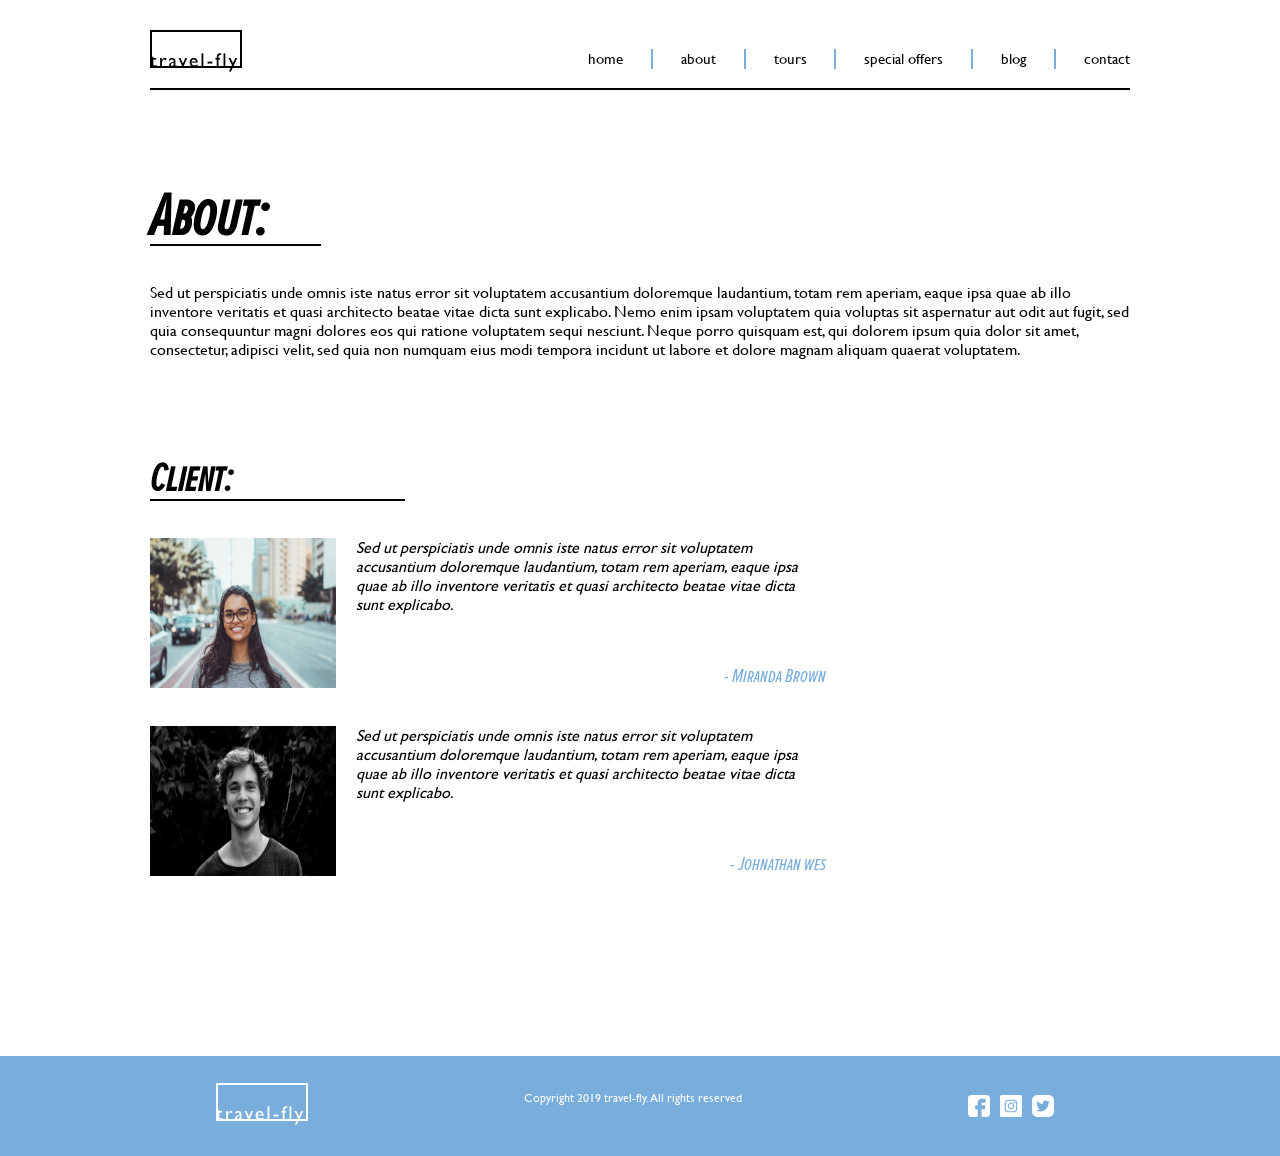
==== about.html @ b15c0be5 "Initial commit" ====
<!DOCTYPE html>
<html lang="en">
  <head>
    <meta charset="UTF-8" />
    <meta http-equiv="X-UA-Compatible" content="IE=edge" />
    <meta name="viewport" content="width=device-width, initial-scale=1.0" />
    <title>About</title>
    <link rel="stylesheet" href="css/styles.css" />
  </head>
  <body>
    <nav class="about-nav">
      <div class="logo2">
        <img src="assets/logo-black.png" alt="logo" />
      </div>
      <div class="links2">
        <div><a href="index.html">home</a></div>
        <div class="pipe"></div>
        <div><a href="about.html">about</a></div>
        <div class="pipe"></div>
        <div><a href="#">tours</a></div>
        <div class="pipe"></div>
        <div><a href="#">special offers</a></div>
        <div class="pipe"></div>
        <div><a href="#">blog</a></div>
        <div class="pipe"></div>
        <div><a href="#">contact</a></div>
      </div>
    </nav>
    <div class="about">
      <div class="about-top">
        <h1 class="about-title">About:</h1>
        <div class="border"></div>
        <p class="about-content">
          Sed ut perspiciatis unde omnis iste natus error sit voluptatem
          accusantium doloremque laudantium, totam rem aperiam, eaque ipsa quae
          ab illo inventore veritatis et quasi architecto beatae vitae dicta
          sunt explicabo. Nemo enim ipsam voluptatem quia voluptas sit
          aspernatur aut odit aut fugit, sed quia consequuntur magni dolores eos
          qui ratione voluptatem sequi nesciunt. Neque porro quisquam est, qui
          dolorem ipsum quia dolor sit amet, consectetur, adipisci velit, sed
          quia non numquam eius modi tempora incidunt ut labore et dolore magnam
          aliquam quaerat voluptatem.
        </p>
      </div>
      <div class="about-bottom">
        <h3 class="about-client">Client:</h3>
        <div class="border2"></div>
        <div class="client">
          <div class="client-image">
            <img src="assets/about-client-01.jpg" alt="mad" />
          </div>
          <div class="client-quote">
            <p>
              Sed ut perspiciatis unde omnis iste natus error sit voluptatem
              accusantium doloremque laudantium, totam rem aperiam, eaque ipsa
              quae ab illo inventore veritatis et quasi architecto beatae vitae
              dicta sunt explicabo.
            </p>

            <div class="client-name">- Miranda Brown</div>
          </div>
        </div>
        <div class="client">
          <div class="client-image2">
            <img src="assets/about-client-02.jpg" alt="xbox" />
          </div>
          <div class="client-quote">
            <p>
              Sed ut perspiciatis unde omnis iste natus error sit voluptatem
              accusantium doloremque laudantium, totam rem aperiam, eaque ipsa
              quae ab illo inventore veritatis et quasi architecto beatae vitae
              dicta sunt explicabo.
            </p>

            <div class="client-name">- Johnathan wes</div>
          </div>
        </div>
      </div>
    </div>
    <footer>
      <div class="logo2"><img src="assets/logo-white.png" alt="logo" /></div>
      <p class="copy">Copyright 2019 travel-fly. All rights reserved</p>
      <div class="socialmedia">
        <img class="media" src="assets/facebook.svg" alt="facebook" />
        <img class="media" src="assets/instagram.svg" alt="instagram" />
        <img class="media" src="assets/twitter.svg" alt="twitter" />
      </div>
    </footer>
  </body>
</html>
---- css/styles.css ----
* {
  margin: 0;
  padding: 0;
  box-sizing: border-box;
}

html,
body {
  height: 100%;
}

h1,
h2,
h3,
h4,
h5,
h6,
p {
  margin-bottom: 16px;
}

@font-face {
  font-family: GillSans;
  src: url(fonts/GillSans.ttc);
}
@font-face {
  font-family: Proxima;
  src: url(fonts/ProximaNovaScOsfExtraCondensed.ttf);
}
.hero {
  max-width: 1280px;
  height: 500px;
  margin: 0 auto;
  background-image: linear-gradient(to right, rgba(0, 0, 0, 0.5), rgba(0, 0, 0, 0.5)), url(../assets/hero.jpg);
  background-repeat: no-repeat;
  background-position: center;
  background-size: cover;
  padding-top: 30px;
}
.hero .more {
  width: 420px;
  display: flex;
  margin: 0 auto;
  flex-direction: column;
  color: #fff;
  margin-top: 70px;
}
.hero .more .title2 {
  font-family: Proxima;
  font-size: 60px;
  font-weight: thin;
  margin: 0 auto;
}
.hero .more .text {
  font-family: Gillsans;
  font-size: 20px;
  font-style: italic;
  margin: 0 auto;
  margin-top: 30px;
  text-align: center;
}
.hero .more .read-button {
  width: 120px;
  height: 40px;
  font-family: Gillsans;
  font-size: 15px;
  color: #fff;
  background-color: #79ADDC;
  margin: 0 auto;
  margin-top: 50px;
  border: none;
}

.promo-tours {
  max-width: 920px;
  min-height: 304px;
  margin: -50px auto 0 auto;
  display: flex;
  justify-content: space-evenly;
}
.promo-tours .promo {
  width: 236px;
  height: 304px;
  background-position: center;
  background-repeat: no-repeat;
  background-size: cover;
  color: #fff;
  display: flex;
  flex-direction: column;
  align-items: center;
  justify-content: center;
}
.promo-tours .title {
  font-family: Proxima;
  font-size: 60px;
  font-style: italic;
  font-weight: thin;
  margin-bottom: 6px;
}
.promo-tours .price {
  font-family: Proxima;
  font-size: 30px;
  font-style: italic;
  font-weight: thin;
  margin-bottom: 60px;
}
.promo-tours .learn-button {
  font-family: Gillsans;
  font-size: 15px;
  background-color: #79ADDC;
  padding: 10px 30px;
  border-radius: 20px;
}
.promo-tours .israel {
  background-image: linear-gradient(to right, rgba(0, 0, 0, 0.5), rgba(0, 0, 0, 0.5)), url(../assets/tour-01.jpg);
}
.promo-tours .usa {
  background-image: linear-gradient(to right, rgba(0, 0, 0, 0.5), rgba(0, 0, 0, 0.5)), url(../assets/tour-02.jpg);
}
.promo-tours .aus {
  background-image: linear-gradient(to right, rgba(0, 0, 0, 0.5), rgba(0, 0, 0, 0.5)), url(../assets/tour-03.jpg);
}

@media only screen and (max-width: 800px) {
  .promo-tours {
    width: 304px;
    flex-direction: column;
  }

  .promo {
    margin-bottom: 20px;
  }
}
footer {
  max-width: 1280px;
  height: 100px;
  margin: 0 auto;
  background-color: #79ADDC;
  display: flex;
  flex-wrap: wrap;
  justify-content: space-evenly;
  align-items: center;
}
footer .copy {
  font-family: Gillsans;
  font-size: 12px;
  color: #fff;
}
footer .socialmedia {
  width: 106px;
  display: flex;
  justify-content: space-evenly;
}
footer .socialmedia .media {
  width: 22px;
  height: 22px;
  filter: invert(100%);
}

.booking-form {
  width: 920px;
  min-height: 890px;
  margin: 0 auto;
  display: flex;
  flex-direction: column;
  margin-top: 40px;
}
.booking-form .head {
  font-family: Proxima;
  font-size: 60px;
  font-style: italic;
  font-weight: thin;
  margin-left: 50px;
}
.booking-form .top {
  width: 890px;
  display: flex;
  flex-wrap: wrap;
}
.booking-form .top .info {
  height: 60px;
  width: 360px;
  border: #79ADDC solid 1px;
  font-family: Gillsans;
  font-style: light;
  font-size: 18px;
  padding: 20px;
  margin-top: 20px;
  margin-left: 50px;
}
.booking-form .top .email {
  height: 60px;
  width: 450px;
  border: #79ADDC solid 1px;
  font-family: Gillsans;
  font-style: light;
  font-size: 18px;
  padding: 20px;
  margin-top: 20px;
  margin-left: 20px;
}
.booking-form .top .hotel {
  height: 60px;
  width: 450px;
  border: #79ADDC solid 1px;
  font-family: Gillsans;
  font-style: light;
  font-size: 18px;
  padding: 20px;
  margin-top: 20px;
  margin-left: 20px;
}
.booking-form .middle {
  display: flex;
  margin-top: 20px;
  width: 860px;
  flex-direction: column;
  justify-content: center;
  margin-left: 30px;
}
.booking-form .middle .chec {
  display: flex;
  margin: 0 auto;
  align-items: center;
  justify-content: space-around;
  flex-wrap: wrap;
}
.booking-form .middle .chec .check {
  font-family: Gillsans;
  font-style: light;
  font-size: 18px;
  margin-left: 20px;
  margin-top: 20px;
}
.booking-form .middle .chec .date {
  height: 60px;
  width: 700px;
  border: #79ADDC solid 1px;
  font-family: Gillsans;
  font-size: 18px;
  padding: 20px;
  margin-top: 20px;
}
.booking-form .middle .chec .input-icon {
  width: 20px;
  height: 20px;
  position: absolute;
  margin-top: -30px;
  margin-left: 390px;
}
.booking-form .middle .chec .input-icon2 {
  width: 20px;
  height: 20px;
  position: absolute;
  margin-top: 50px;
  margin-left: 390px;
}
.booking-form .middle .amount {
  display: flex;
  margin: 0 auto;
  align-items: center;
  justify-content: space-around;
  margin-left: -40px;
}
.booking-form .middle .amount .people {
  font-family: Gillsans;
  font-style: light;
  font-size: 18px;
  margin-left: 60px;
  margin-top: 25px;
}
.booking-form .middle .amount .num {
  height: 60px;
  width: 103px;
  border: #79ADDC solid 1px;
  font-family: Gillsans;
  font-size: 18px;
  padding: 20px;
  margin-top: 20px;
  margin-left: 85px;
}
.booking-form .middle .amount .input-icon3 {
  width: 20px;
  height: 20px;
  position: absolute;
  margin-top: 10px;
  margin-left: -180px;
}
.booking-form .middle .amount .input-icon4 {
  width: 20px;
  height: 20px;
  position: absolute;
  margin-top: 10px;
  margin-left: 130px;
}
.booking-form .middle .amount .input-icon5 {
  width: 20px;
  height: 20px;
  position: absolute;
  margin-top: 10px;
  margin-left: 430px;
}
.booking-form .middle .mess {
  height: 190px;
  width: 830px;
  border: #79ADDC solid 1px;
  font-family: Gillsans;
  font-size: 18px;
  padding-left: 20px;
  margin-top: 20px;
  margin-left: 20px;
}
.booking-form .submit-button {
  width: 813px;
  height: 60px;
  border-radius: 30px;
  background-color: #79ADDC;
  font-family: Gillsans;
  font-size: 15px;
  color: #fff;
  margin-top: 40px;
  margin-left: 70px;
  border: none;
}

@media only screen and (max-width: 800px) {
  .booking-form {
    width: 920px;
    height: 500px;
    flex-direction: column;
  }

  .top {
    width: 890px;
    flex-direction: column;
  }

  .middle {
    width: 400px;
    flex-direction: column;
  }

  .chec {
    width: 200px;
    flex-direction: column;
  }

  .date {
    width: 500px;
    margin-right: 300px;
    margin-bottom: 10px;
  }

  .amount {
    width: 50%;
    flex-direction: column;
  }

  .mess {
    width: 600px;
    height: 190px;
    flex-direction: column;
  }

  .submit-button {
    width: 600px;
    height: 60px;
    margin-bottom: 50px;
  }
}
nav {
  max-width: 980px;
  height: 60px;
  margin: 0 auto;
  display: flex;
  justify-content: space-between;
  border-bottom: #fff solid 2px;
}
nav .logo {
  width: 92px;
  height: 42px;
}
nav .links {
  width: 542px;
  height: 42px;
  align-self: center;
  display: flex;
  justify-content: space-between;
  align-items: center;
}
nav .links div.pipe {
  height: 20px;
  width: 2px;
  background-color: #79ADDC;
}
nav .links div a {
  font-family: GillSans;
  font-size: 15px;
  text-decoration: none;
  color: #fff;
  margin: auto;
}

.about-nav {
  max-width: 980px;
  height: 60px;
  margin: 0 auto;
  display: flex;
  margin-top: 30px;
  justify-content: space-between;
  border-bottom: #000 solid 2px;
}
.about-nav .logo2 {
  width: 92px;
  height: 42px;
}
.about-nav .links2 {
  width: 542px;
  height: 42px;
  align-self: center;
  display: flex;
  justify-content: space-between;
  align-items: center;
}
.about-nav .links2 div.pipe {
  height: 20px;
  width: 2px;
  background-color: #79ADDC;
}
.about-nav .links2 div a {
  font-family: GillSans;
  font-size: 15px;
  text-decoration: none;
  color: #000;
  margin: auto;
}

@media only screen and (max-width: 800px) {
  .links {
    padding-right: 20px;
  }

  .links2 {
    padding-right: 20px;
  }

  .logo {
    padding-left: 20px;
  }

  .logo2 {
    padding-left: 20px;
  }
}
.about {
  max-width: 980px;
  margin: 0 auto;
  margin-top: 90px;
}
.about .about-top .about-title {
  font-family: Proxima;
  font-weight: thin;
  font-size: 60px;
}
.about .about-top .border {
  width: 171px;
  margin-top: -25px;
  border-bottom: #000 solid 2px;
  margin-bottom: 37px;
}
.about .about-top .about-content {
  font-family: Gillsans;
  font-size: 16px;
}
.about .about-bottom {
  margin-top: 95px;
  margin-bottom: 180px;
}
.about .about-bottom .about-client {
  font-family: Proxima;
  font-weight: thin;
  font-size: 40px;
}
.about .about-bottom .border2 {
  width: 255px;
  margin-top: -20px;
  border-bottom: #000 solid 2px;
  margin-bottom: 37px;
}
.about .about-bottom .client {
  max-width: 676px;
  min-height: 150px;
  margin-bottom: 38px;
  display: flex;
}
.about .about-bottom .client .client-image {
  width: 260px;
  height: 150px;
}
.about .about-bottom .client .client-image img {
  width: 100%;
  height: 100%;
}
.about .about-bottom .client .client-image2 {
  width: 260px;
  height: 150px;
}
.about .about-bottom .client .client-image2 img {
  width: 100%;
  height: 100%;
}
.about .about-bottom .client .client-quote {
  position: relative;
  min-height: 50px;
  width: 100%;
  padding-left: 20px;
  font-family: Gillsans;
  font-size: 16px;
  font-style: italic;
}
.about .about-bottom .client .client-quote p:last-of-type {
  margin-bottom: 50px;
}
.about .about-bottom .client .client-quote .client-name {
  right: 0;
  bottom: 0;
  position: absolute;
  color: #79ADDC;
  font-family: Proxima;
  font-size: 20px;
  font-style: normal;
}

@media only screen and (max-width: 800px) {
  .about {
    padding-left: 50px;
  }

  .about-content {
    width: 700px;
  }
}
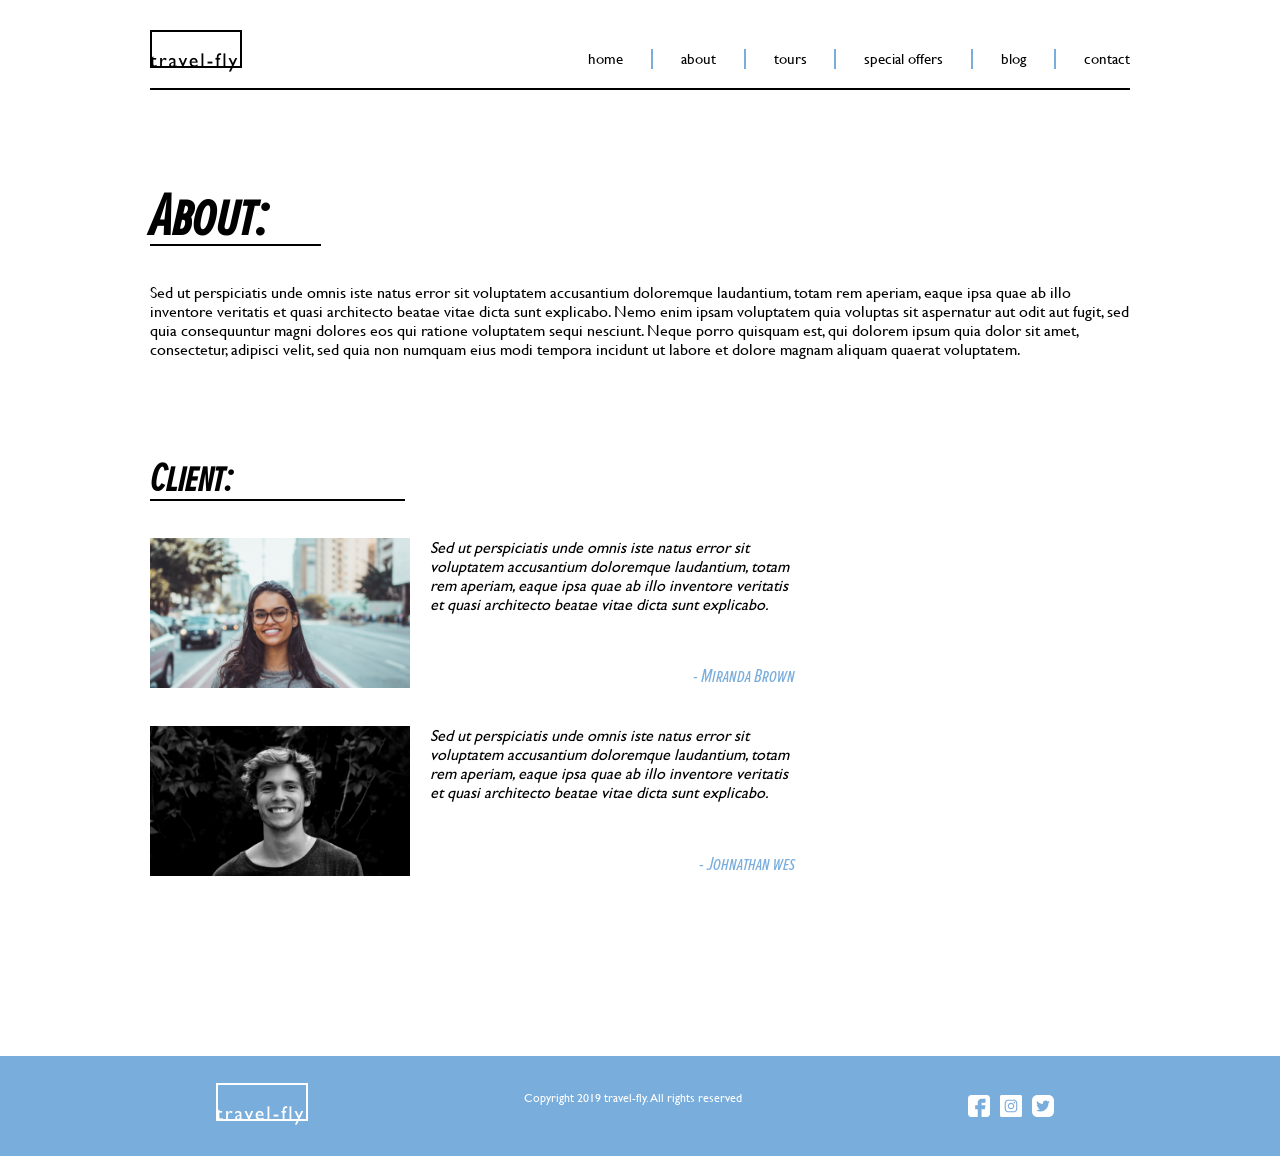
==== commit 6fd40f18: "client update" ====
--- a/about.html
+++ b/about.html
@@ -46,9 +46,7 @@
         <h3 class="about-client">Client:</h3>
         <div class="border2"></div>
         <div class="client">
-          <div class="client-image">
-            <img src="assets/about-client-01.jpg" alt="mad" />
-          </div>
+          <div class="client-image"></div>
           <div class="client-quote">
             <p>
               Sed ut perspiciatis unde omnis iste natus error sit voluptatem
@@ -61,9 +59,7 @@
           </div>
         </div>
         <div class="client">
-          <div class="client-image2">
-            <img src="assets/about-client-02.jpg" alt="xbox" />
-          </div>
+          <div class="client-image2"></div>
           <div class="client-quote">
             <p>
               Sed ut perspiciatis unde omnis iste natus error sit voluptatem
--- a/css/styles.css
+++ b/css/styles.css
@@ -496,23 +496,23 @@
 .about .about-bottom .client .client-image {
   width: 260px;
   height: 150px;
-}
-.about .about-bottom .client .client-image img {
-  width: 100%;
-  height: 100%;
+  background-image: url(../assets/about-client-01.jpg);
+  background-repeat: no-repeat;
+  background-size: cover;
+  background-position: center;
 }
 .about .about-bottom .client .client-image2 {
   width: 260px;
   height: 150px;
-}
-.about .about-bottom .client .client-image2 img {
-  width: 100%;
-  height: 100%;
+  background-image: url(../assets/about-client-02.jpg);
+  background-repeat: no-repeat;
+  background-size: cover;
+  background-position: center;
 }
 .about .about-bottom .client .client-quote {
   position: relative;
   min-height: 50px;
-  width: 100%;
+  max-width: 385px;
   padding-left: 20px;
   font-family: Gillsans;
   font-size: 16px;
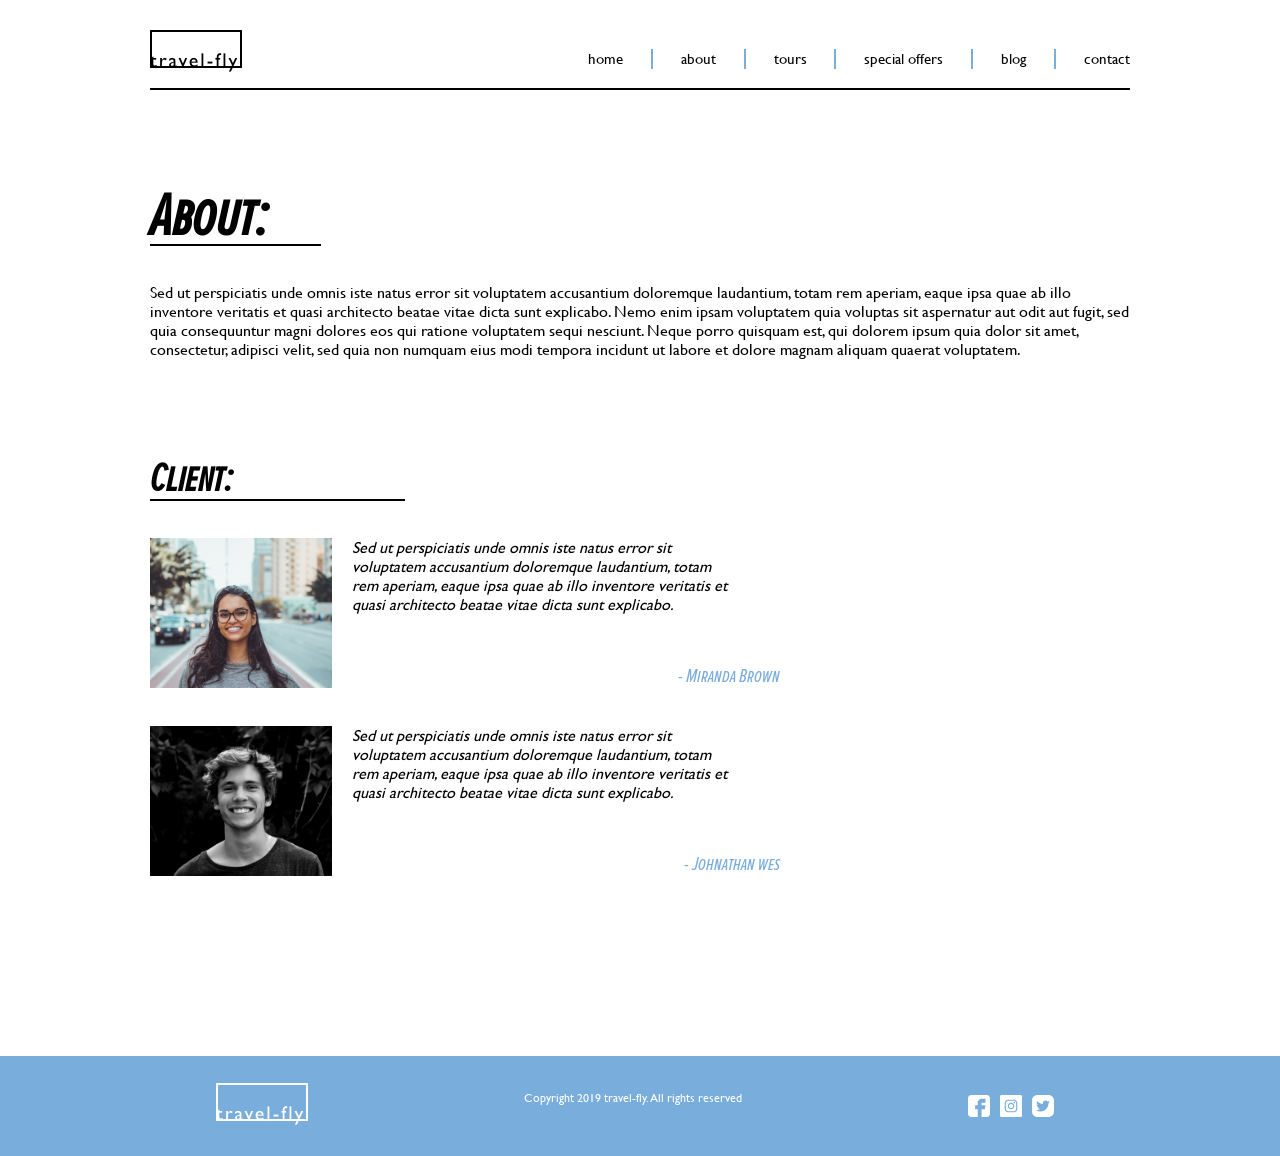
==== commit 423e660a: "client quote update" ====
--- a/about.html
+++ b/about.html
@@ -48,7 +48,7 @@
         <div class="client">
           <div class="client-image"></div>
           <div class="client-quote">
-            <p>
+            <p class="clientQ">
               Sed ut perspiciatis unde omnis iste natus error sit voluptatem
               accusantium doloremque laudantium, totam rem aperiam, eaque ipsa
               quae ab illo inventore veritatis et quasi architecto beatae vitae
@@ -61,7 +61,7 @@
         <div class="client">
           <div class="client-image2"></div>
           <div class="client-quote">
-            <p>
+            <p class="clientQ">
               Sed ut perspiciatis unde omnis iste natus error sit voluptatem
               accusantium doloremque laudantium, totam rem aperiam, eaque ipsa
               quae ab illo inventore veritatis et quasi architecto beatae vitae
--- a/css/styles.css
+++ b/css/styles.css
@@ -488,7 +488,7 @@
   margin-bottom: 37px;
 }
 .about .about-bottom .client {
-  max-width: 676px;
+  max-width: 630px;
   min-height: 150px;
   margin-bottom: 38px;
   display: flex;
@@ -512,14 +512,15 @@
 .about .about-bottom .client .client-quote {
   position: relative;
   min-height: 50px;
-  max-width: 385px;
+  width: 100%;
   padding-left: 20px;
+}
+.about .about-bottom .client .client-quote .clientQ {
+  height: 102px;
+  width: 385px;
   font-family: Gillsans;
   font-size: 16px;
   font-style: italic;
-}
-.about .about-bottom .client .client-quote p:last-of-type {
-  margin-bottom: 50px;
 }
 .about .about-bottom .client .client-quote .client-name {
   right: 0;
@@ -528,7 +529,6 @@
   color: #79ADDC;
   font-family: Proxima;
   font-size: 20px;
-  font-style: normal;
 }
 
 @media only screen and (max-width: 800px) {
